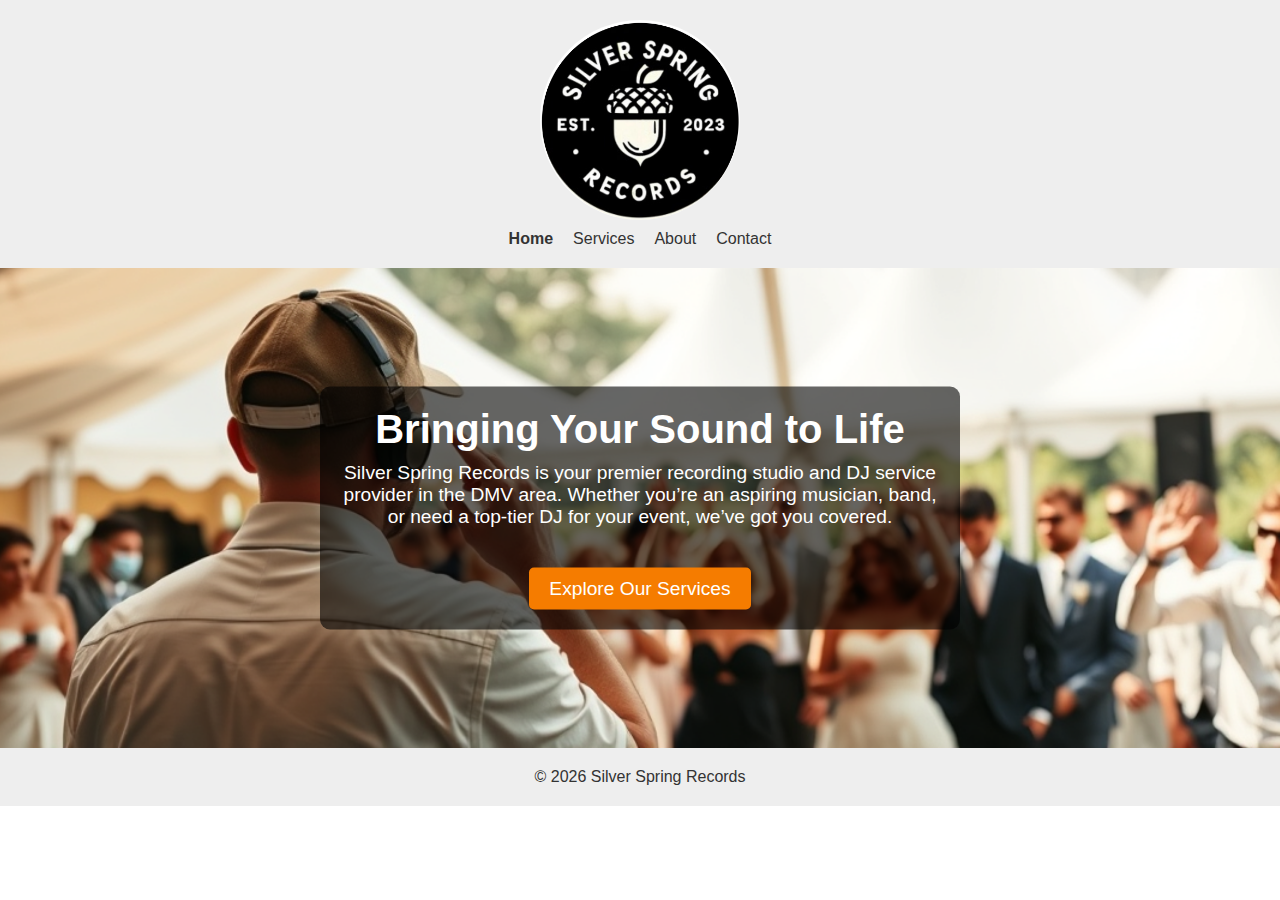
==== index.html @ 93c298ee "Added google analytics." ====
<!DOCTYPE html>
<html lang="en">
<head>
  <meta charset="utf-8">
  <meta name="description" content="Silver Spring Records - Recording Studio & DJ Services in the DMV area" />
  <meta name="viewport" content="width=device-width, initial-scale=1.0" />
  <title>Silver Spring Records & DJ Services</title>
  <link href="styles.css" rel="stylesheet" />
  <style type="text/css">
    body {
      margin: 0;
      font-family: Arial, sans-serif;
    }

.hero {
  position: relative; /* Ensure the parent container is positioned relative to the viewport */
  background: url('images/dj.png') no-repeat center center/cover;
  color: #fff;
  text-align: center;
  padding: 240px 0; /* Adjust vertical padding for the hero section */
}

@media (max-width: 768px) {
  .hero {
    background: url('images/dj.png') no-repeat center center/cover;
  }
}

@media (max-width: 480px) {
  .hero {
    background: url('images/dj.png') no-repeat center center/cover;
  }
}
    .hero img {
      width: 100%;
      height: auto;
      object-fit: cover;
    }

	.hero-text {
  position: absolute;
  top: 50%;
  left: 50%;
  transform: translate(-50%, -50%);
  background-color: rgba(0, 0, 0, 0.6); /* Dark overlay for text contrast */
  padding: 20px;
  border-radius: 10px;
  text-align: center; /* Ensure the text inside is also centered */
}

    .hero-text h2 {
      margin: 0;
      font-size: 2.5em;
    }

    .hero-text p {
      margin: 10px 0 20px;
      font-size: 1.2em;
    }

    .cta {
      background-color: #f57c00;
      color: white;
      text-decoration: none;
      padding: 10px 20px;
      border-radius: 5px;
      font-size: 1.2em;
      transition: background-color 0.3s;
    }

    .cta:hover {
      background-color: #e65100;
    }
  </style>
   <!-- Google Analytics -->
   <script async src="https://www.googletagmanager.com/gtag/js?id=G-421403551"></script>
   <script>
     window.dataLayer = window.dataLayer || [];
     function gtag(){dataLayer.push(arguments);}
     gtag('js', new Date());
     gtag('config', 'G-421403551');
   </script>
</head>
<body>
<header>
  <div class="logo">
    <img src="images/logo.png" alt="Silver Spring Records Logo" />
  </div>
  <nav>
    <ul id="nav-list">
      <li><a class="active" href="index.html">Home</a></li>
      <li><a href="services.html">Services</a></li>
      <li><a href="about.html">About</a></li>
      <li><a href="contact.html">Contact</a></li>
    </ul>
    <button id="menu-toggle">Menu</button>
  </nav>
</header>

<main>
  <section class="hero">
    <div class="hero-text">
      <h2>Bringing Your Sound to Life</h2>
      <p>Silver Spring Records is your premier recording studio and DJ service provider in the DMV area. Whether you’re an aspiring musician, band, or need a top-tier DJ for your event, we’ve got you covered.</p>
      <a class="cta" href="services.html">Explore Our Services</a>
    </div>
  </section>
</main>
<footer>
  <p>&copy; <span id="year"></span> Silver Spring Records</p>
</footer>


<script src="script.js"></script>
</body>
</html>
---- styles.css ----
body {
  margin:0;
  font-family: Arial, sans-serif;
  color:#333;
}

header, footer {
  background: #eee;
  padding: 20px;
  text-align: center;
}

header .logo {
  margin-bottom: 10px;
}

header nav {
  position: relative;
}

#nav-list {
  list-style: none;
  padding:0;
  margin:0;
  display: flex;
  justify-content: center;
  gap: 20px;
}

#nav-list li a {
  text-decoration: none;
  color: #333;
}

#nav-list li a.active {
  font-weight: bold;
}

#menu-toggle {
  display: none;
}

.hero {
  background: url('https://via.placeholder.com/1200x400') no-repeat center center/cover;
  color: #fff;
  text-align:center;
  padding: 80px 20px;
}

.hero h2 {
  font-size: 3em;
  margin-bottom: 20px;
}

.cta {
  background: #333;
  color: #fff;
  padding: 10px 20px;
  text-decoration:none;
  margin-top:20px;
  display:inline-block;
}

.page-header {
  background: #f5f5f5;
  padding: 30px 20px;
  text-align:center;
}

.services-section, .about-section, .contact-section {
  padding: 20px;
  max-width: 1000px;
  margin:0 auto;
}

.service-offering {
  background: #fff;
  border:1px solid #ddd;
  padding:20px;
  margin-bottom: 20px;
}

.service-offering h4 {
  margin-top:0;
}

.contact-section form {
  max-width:500px;
  margin: 0 auto 20px auto;
  display:flex;
  flex-direction:column;
  gap:10px;
}

.contact-section .contact-info {
  text-align:center;
}

footer p {
  margin:0;
}

.logo img {
  max-width: 200px; /* Limits the width of the image */
  height: auto; /* Keeps the aspect ratio intact */
  display: block; /* Prevents inline spacing issues */
  margin: 0 auto; /* Centers the image within its container */
  border-radius: 50%; /* Makes the image circular */
  overflow: hidden; /* Ensures the content stays within the circle */
}

@media (max-width: 768px) {
  .logo img {
    max-width: 150px; /* Smaller size for tablets */
  }
}

@media (max-width: 480px) {
  .logo img {
    max-width: 100px; /* Smallest size for mobile devices */
  }
}
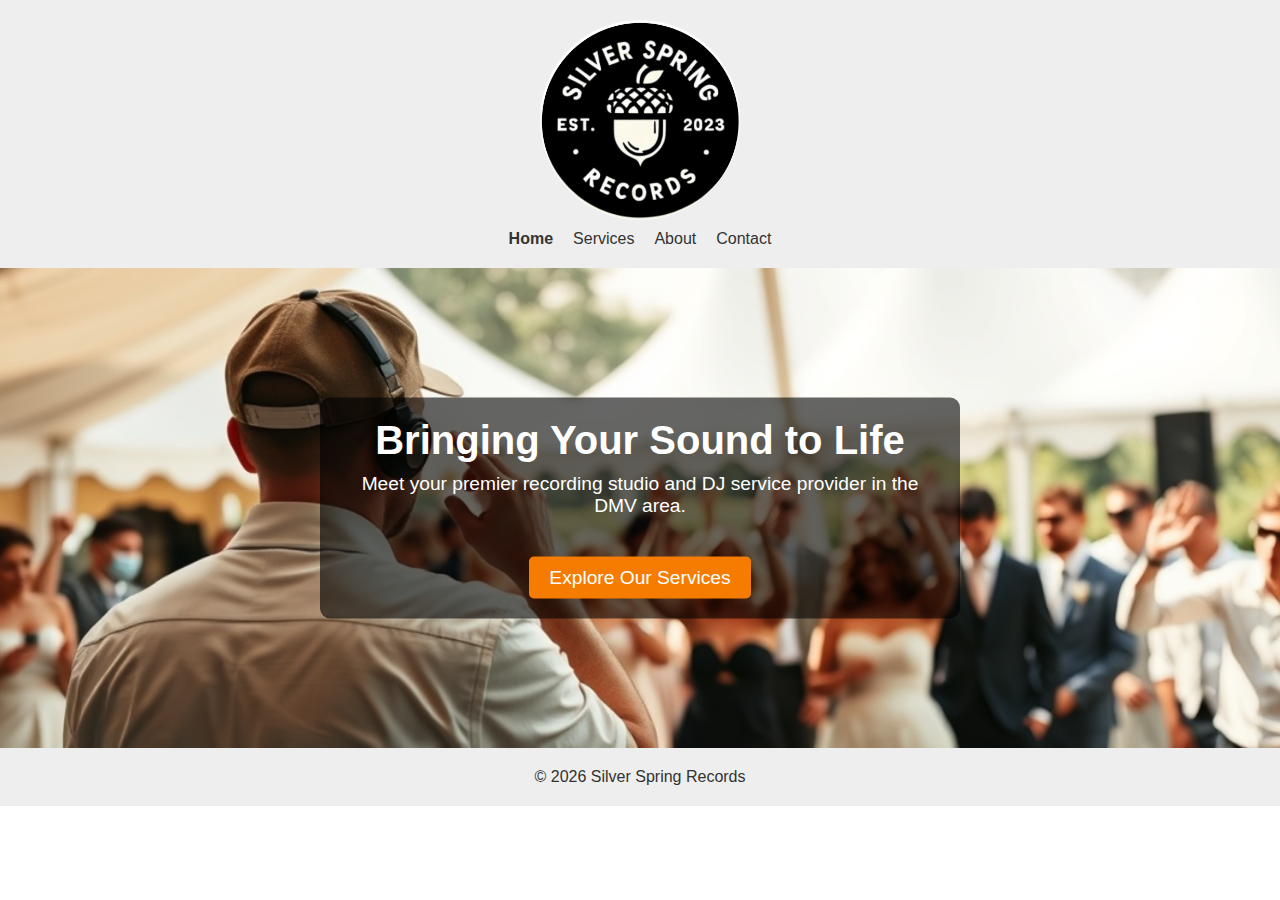
==== commit f38e1b6a: "Updated dialog." ====
--- a/index.html
+++ b/index.html
@@ -73,12 +73,12 @@
     }
   </style>
    <!-- Google Analytics -->
-   <script async src="https://www.googletagmanager.com/gtag/js?id=G-421403551"></script>
+   <script async src="https://www.googletagmanager.com/gtag/js?id=G-GWFMWKVJFQ"></script>
    <script>
      window.dataLayer = window.dataLayer || [];
      function gtag(){dataLayer.push(arguments);}
      gtag('js', new Date());
-     gtag('config', 'G-421403551');
+     gtag('config', 'G-GWFMWKVJFQ');
    </script>
 </head>
 <body>
@@ -101,7 +101,7 @@
   <section class="hero">
     <div class="hero-text">
       <h2>Bringing Your Sound to Life</h2>
-      <p>Silver Spring Records is your premier recording studio and DJ service provider in the DMV area. Whether you’re an aspiring musician, band, or need a top-tier DJ for your event, we’ve got you covered.</p>
+      <p>Meet your premier recording studio and DJ service provider in the DMV area.</p>
       <a class="cta" href="services.html">Explore Our Services</a>
     </div>
   </section>
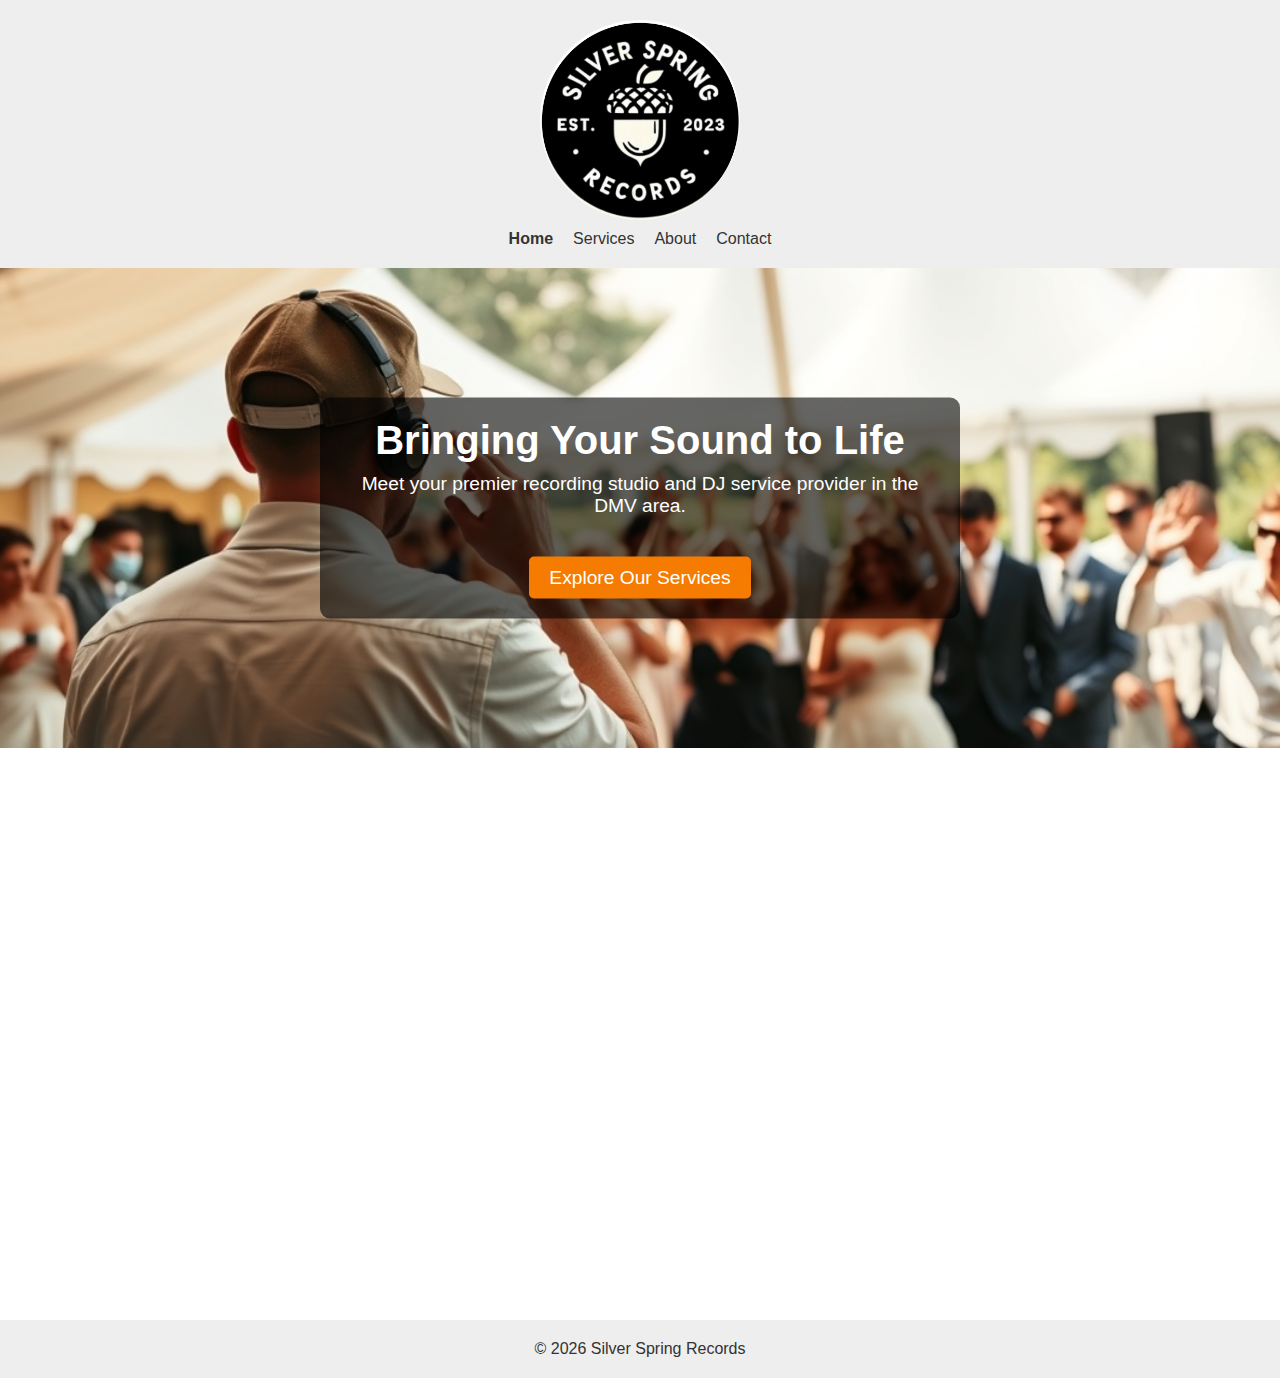
==== commit b79c0570: "Added embeded spotify playlist" ====
--- a/index.html
+++ b/index.html
@@ -105,6 +105,7 @@
       <a class="cta" href="services.html">Explore Our Services</a>
     </div>
   </section>
+  <iframe src="https://open.spotify.com/embed/playlist/5vS6JVCidaozmWYtSi1sUf?utm_source=generator"frameBorder="0" allowfullscreen="" allow="autoplay; clipboard-write; encrypted-media; fullscreen; picture-in-picture" loading="lazy"></iframe>
 </main>
 <footer>
   <p>&copy; <span id="year"></span> Silver Spring Records</p>
--- a/styles.css
+++ b/styles.css
@@ -119,4 +119,28 @@
   .logo img {
     max-width: 100px; /* Smallest size for mobile devices */
   }
-}+}
+
+iframe {
+  width: 60%; /* Default width for larger screens */
+  max-width: 1200px; /* Optional maximum width for desktop */
+  height: 500px; /* Ensures aspect ratio is maintained */
+  display: block;
+  margin: 36px auto; /* Centers the iframe */
+}
+
+@media (max-width: 768px) {
+  iframe {
+    width: 80%;
+    margin: 16px auto; /* Centers the iframe */
+
+  }
+}
+
+@media (max-width: 480px) {
+  iframe {
+    width: 90%;
+    margin: 36px auto; /* Centers the iframe */
+
+  }
+}
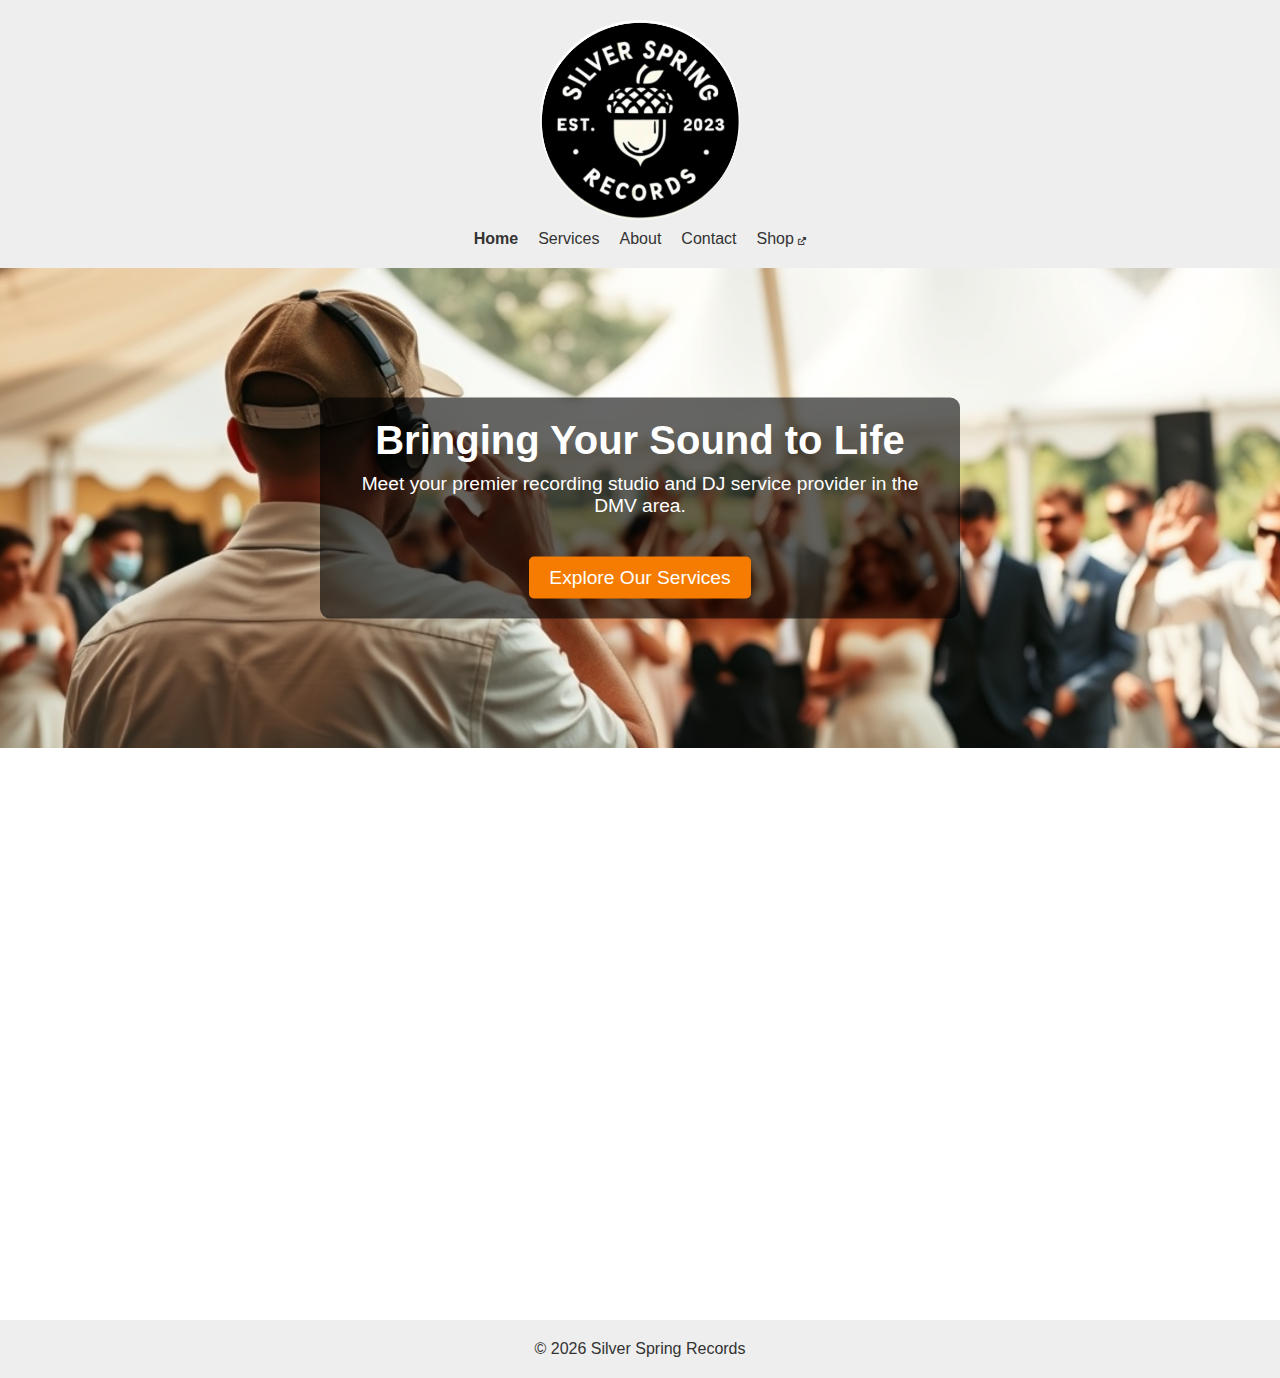
==== commit 8819566e: "Added the shopify page link" ====
--- a/index.html
+++ b/index.html
@@ -5,7 +5,8 @@
   <meta name="description" content="Silver Spring Records - Recording Studio & DJ Services in the DMV area" />
   <meta name="viewport" content="width=device-width, initial-scale=1.0" />
   <title>Silver Spring Records & DJ Services</title>
-  <link href="styles.css" rel="stylesheet" />
+  <link rel="stylesheet" href="styles.css">
+  <link href="https://cdnjs.cloudflare.com/ajax/libs/font-awesome/6.0.0-beta3/css/all.min.css" rel="stylesheet">
   <style type="text/css">
     body {
       margin: 0;
@@ -82,20 +83,21 @@
    </script>
 </head>
 <body>
-<header>
-  <div class="logo">
-    <img src="images/logo.png" alt="Silver Spring Records Logo" />
-  </div>
-  <nav>
-    <ul id="nav-list">
-      <li><a class="active" href="index.html">Home</a></li>
-      <li><a href="services.html">Services</a></li>
-      <li><a href="about.html">About</a></li>
-      <li><a href="contact.html">Contact</a></li>
-    </ul>
-    <button id="menu-toggle">Menu</button>
-  </nav>
-</header>
+  <header>
+    <div class="logo">
+      <img src="images/logo.png" alt="Silver Spring Records Logo" />
+      
+    </div>
+    <nav>
+      <ul id="nav-list">
+        <li><a class="active" href="index.html">Home</a></li>
+        <li><a href="services.html">Services</a></li>
+        <li><a href="about.html">About</a></li>
+        <li><a href="contact.html">Contact</a></li>
+        <li><a href="shop.html">Shop <i style="font-size: 8px";" class="fas fa-external-link-alt"></i></a></li>
+      </ul>
+    </nav>
+  </header>
 
 <main>
   <section class="hero">
--- a/styles.css
+++ b/styles.css
@@ -34,10 +34,6 @@
 
 #nav-list li a.active {
   font-weight: bold;
-}
-
-#menu-toggle {
-  display: none;
 }
 
 .hero {
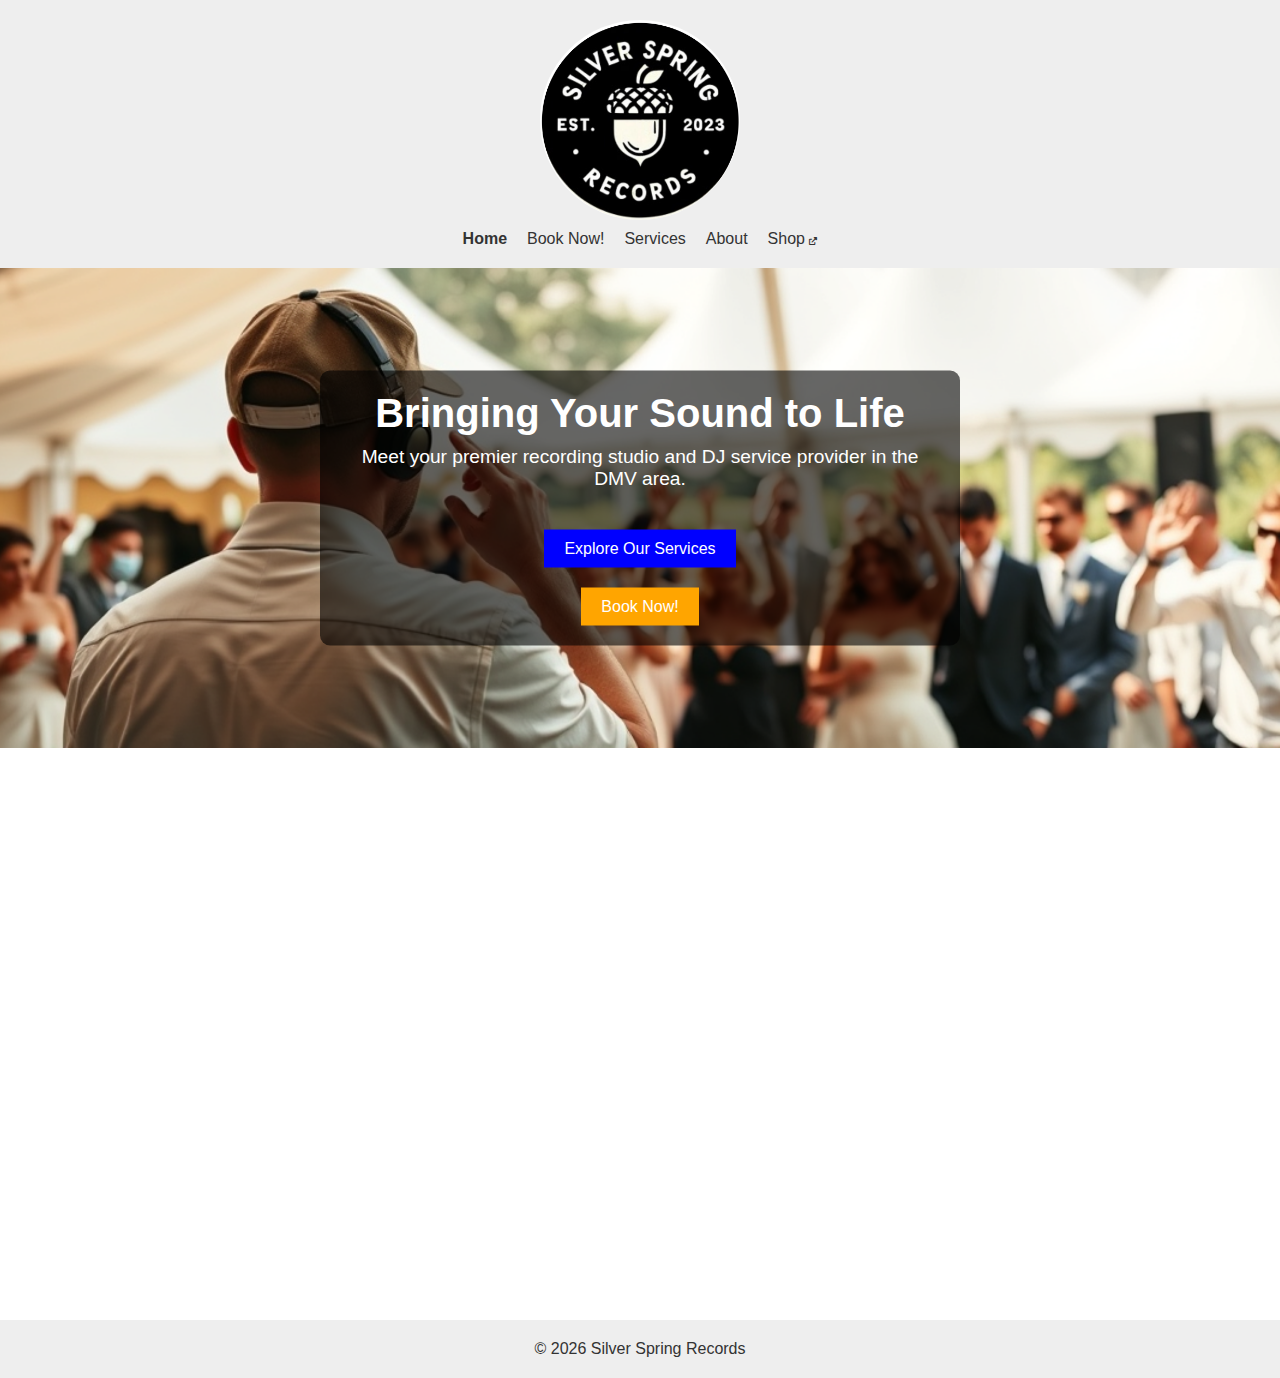
==== commit 53e2bf04: "Added tidycal to website." ====
--- a/index.html
+++ b/index.html
@@ -91,9 +91,9 @@
     <nav>
       <ul id="nav-list">
         <li><a class="active" href="index.html">Home</a></li>
+        <li><a href="booking.html">Book Now!</a></li>
         <li><a href="services.html">Services</a></li>
         <li><a href="about.html">About</a></li>
-        <li><a href="contact.html">Contact</a></li>
         <li><a href="shop.html">Shop <i style="font-size: 8px";" class="fas fa-external-link-alt"></i></a></li>
       </ul>
     </nav>
@@ -104,7 +104,8 @@
     <div class="hero-text">
       <h2>Bringing Your Sound to Life</h2>
       <p>Meet your premier recording studio and DJ service provider in the DMV area.</p>
-      <a class="cta" href="services.html">Explore Our Services</a>
+      <a class="cta-secondary" href="services.html">Explore Our Services</a><br>
+      <a class="cta-primary" href="booking.html">Book Now!</a>
     </div>
   </section>
   <iframe src="https://open.spotify.com/embed/playlist/5vS6JVCidaozmWYtSi1sUf?utm_source=generator"frameBorder="0" allowfullscreen="" allow="autoplay; clipboard-write; encrypted-media; fullscreen; picture-in-picture" loading="lazy"></iframe>
--- a/styles.css
+++ b/styles.css
@@ -48,13 +48,28 @@
   margin-bottom: 20px;
 }
 
-.cta {
-  background: #333;
+.cta-primary {
+  background: orange;;
   color: #fff;
   padding: 10px 20px;
   text-decoration:none;
   margin-top:20px;
   display:inline-block;
+}
+.cta-primary:hover {
+  background-color: darkorange;
+}
+
+.cta-secondary {
+  background: blue;
+  color: #fff;
+  padding: 10px 20px;
+  text-decoration:none;
+  margin-top:20px;
+  display:inline-block;
+}
+.cta-secondary:hover {
+  background-color: darkblue;
 }
 
 .page-header {
